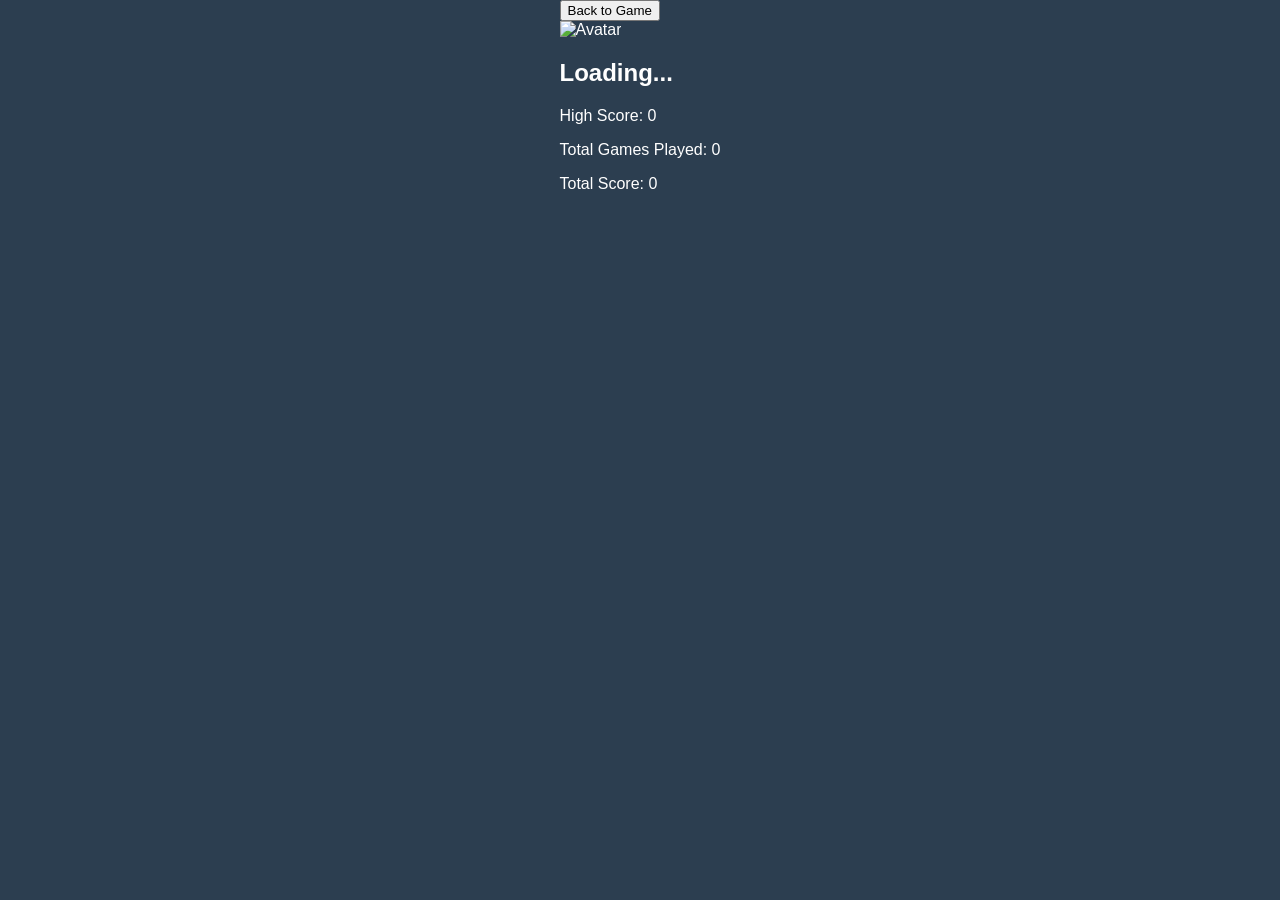
==== profile.html @ 26da3e35 "Add files via upload" ====
<!DOCTYPE html>
<html lang="en">
<head>
  <meta charset="UTF-8">
  <meta name="viewport" content="width=device-width, initial-scale=1.0">
  <title>Profile</title>
  <link rel="stylesheet" href="style.css">
</head>
<body>
  <div id="profile-container">
    <div id="profile-header">
      <button id="back-btn">Back to Game</button>
    </div>

    <div id="profile-content">
      <img id="avatar" src="" alt="Avatar">
      <h2 id="username">Loading...</h2>
      <p id="highscore">High Score: 0</p>
      <p id="total-games">Total Games Played: 0</p>
      <p id="total-score">Total Score: 0</p>
    </div>
  </div>

  <script type="module" src="profile.js"></script>
</body>
</html>
---- style.css ----
/* Общие стили */
body {
  margin: 0;
  padding: 0;
  display: flex;
  flex-direction: column;
  align-items: center;
  background-color: #2c3e50;
  color: white;
  font-family: Arial, sans-serif;
}

/* Шапка */
#header {
  display: flex;
  justify-content: space-between;
  align-items: center;
  width: 100%;
  padding: 10px;
  background-color: #34495e;
}

#profile {
  display: flex;
  align-items: center;
  cursor: pointer;
}

#profile img {
  width: 50px;
  height: 50px;
  border-radius: 50%;
  margin-right: 10px;
}

#profile p {
  margin: 0;
  font-size: 16px;
}

#profile p:first-child {
  font-weight: bold;
}

/* Кнопки */
.btn {
  padding: 10px 20px;
  background-color: #3498db;
  color: white;
  border: none;
  border-radius: 5px;
  cursor: pointer;
  transition: transform 0.2s ease, box-shadow 0.2s ease;
}

.btn:hover {
  transform: scale(1.05);
  box-shadow: 0 4px 8px rgba(0, 0, 0, 0.2);
}

/* Игровой контейнер */
#game-container {
  text-align: center;
  margin-top: 20px;
}

#game-container h1 {
  font-size: 36px;
  margin-bottom: 20px;
}

canvas {
  border: 2px solid white;
  background-color: #ecf0f1;
  margin-bottom: 10px;
}

#score {
  font-size: 24px;
  margin-bottom: 10px;
}
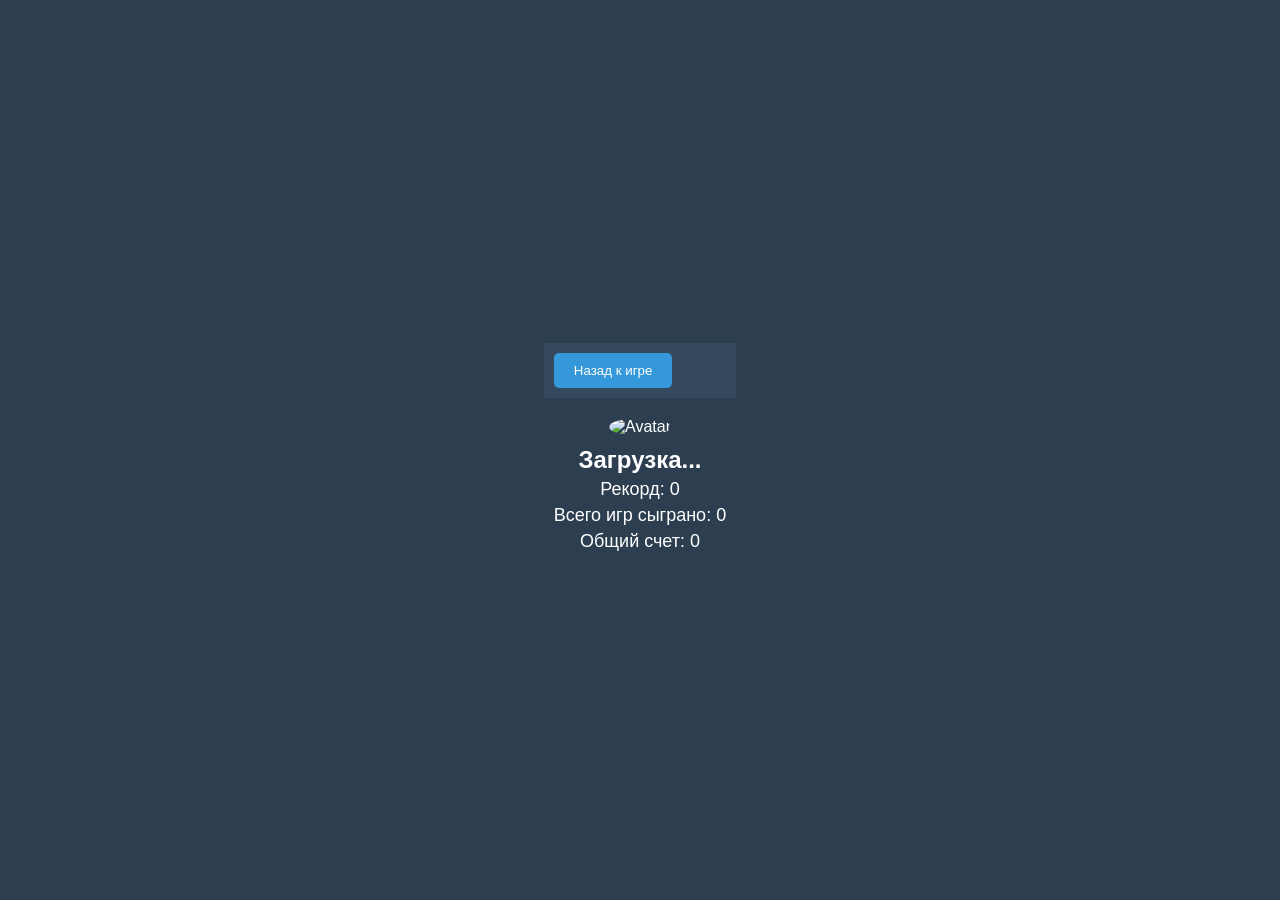
==== commit 91eb5016: "Add files via upload" ====
--- a/profile.html
+++ b/profile.html
@@ -1,23 +1,23 @@
 <!DOCTYPE html>
-<html lang="en">
+<html lang="ru">
 <head>
   <meta charset="UTF-8">
   <meta name="viewport" content="width=device-width, initial-scale=1.0">
-  <title>Profile</title>
+  <title>Профиль</title>
   <link rel="stylesheet" href="style.css">
 </head>
 <body>
   <div id="profile-container">
     <div id="profile-header">
-      <button id="back-btn">Back to Game</button>
+      <button id="back-btn" class="btn">Назад к игре</button>
     </div>
 
     <div id="profile-content">
       <img id="avatar" src="" alt="Avatar">
-      <h2 id="username">Loading...</h2>
-      <p id="highscore">High Score: 0</p>
-      <p id="total-games">Total Games Played: 0</p>
-      <p id="total-score">Total Score: 0</p>
+      <h2 id="username">Загрузка...</h2>
+      <p id="highscore">Рекорд: 0</p>
+      <p id="total-games">Всего игр сыграно: 0</p>
+      <p id="total-score">Общий счет: 0</p>
     </div>
   </div>
 
--- a/style.css
+++ b/style.css
@@ -8,6 +8,7 @@
   background-color: #2c3e50;
   color: white;
   font-family: Arial, sans-serif;
+  overflow: hidden;
 }
 
 /* Шапка */
@@ -24,6 +25,11 @@
   display: flex;
   align-items: center;
   cursor: pointer;
+  transition: transform 0.2s ease;
+}
+
+#profile:hover {
+  transform: scale(1.05);
 }
 
 #profile img {
@@ -31,6 +37,11 @@
   height: 50px;
   border-radius: 50%;
   margin-right: 10px;
+  transition: transform 0.2s ease;
+}
+
+#profile img:hover {
+  transform: rotate(10deg);
 }
 
 #profile p {
@@ -58,24 +69,111 @@
   box-shadow: 0 4px 8px rgba(0, 0, 0, 0.2);
 }
 
+/* Начальный экран */
+#start-screen {
+  text-align: center;
+  margin-top: 50px;
+}
+
+#start-screen h1 {
+  font-size: 48px;
+  margin-bottom: 20px;
+  animation: bounce 2s infinite;
+}
+
+#start-screen button {
+  margin-top: 20px;
+}
+
+/* Анимация для заголовка */
+@keyframes bounce {
+  0%, 100% {
+    transform: translateY(0);
+  }
+  50% {
+    transform: translateY(-20px);
+  }
+}
+
 /* Игровой контейнер */
 #game-container {
   text-align: center;
   margin-top: 20px;
 }
 
-#game-container h1 {
-  font-size: 36px;
-  margin-bottom: 20px;
-}
-
 canvas {
   border: 2px solid white;
   background-color: #ecf0f1;
   margin-bottom: 10px;
+  transition: transform 0.2s ease;
+}
+
+canvas:hover {
+  transform: scale(1.02);
 }
 
 #score {
   font-size: 24px;
   margin-bottom: 10px;
+}
+
+/* Стили для страницы профиля */
+#profile-container {
+  display: flex;
+  flex-direction: column;
+  align-items: center;
+  justify-content: center;
+  height: 100vh;
+  background-color: #2c3e50;
+  color: white;
+  font-family: Arial, sans-serif;
+}
+
+#profile-header {
+  width: 100%;
+  padding: 10px;
+  background-color: #34495e;
+  text-align: left;
+}
+
+#profile-header button {
+  padding: 10px 20px;
+  background-color: #3498db;
+  color: white;
+  border: none;
+  border-radius: 5px;
+  cursor: pointer;
+  transition: transform 0.2s ease, box-shadow 0.2s ease;
+}
+
+#profile-header button:hover {
+  transform: scale(1.05);
+  box-shadow: 0 4px 8px rgba(0, 0, 0, 0.2);
+}
+
+#profile-content {
+  text-align: center;
+  margin-top: 20px;
+}
+
+#profile-content img {
+  width: 100px;
+  height: 100px;
+  border-radius: 50%;
+  margin-bottom: 10px;
+  transition: transform 0.2s ease;
+}
+
+#profile-content img:hover {
+  transform: rotate(10deg);
+}
+
+#profile-content h2 {
+  margin: 0;
+  font-size: 24px;
+}
+
+#profile-content p {
+  margin: 5px 0;
+  font-size: 18px;
 }
